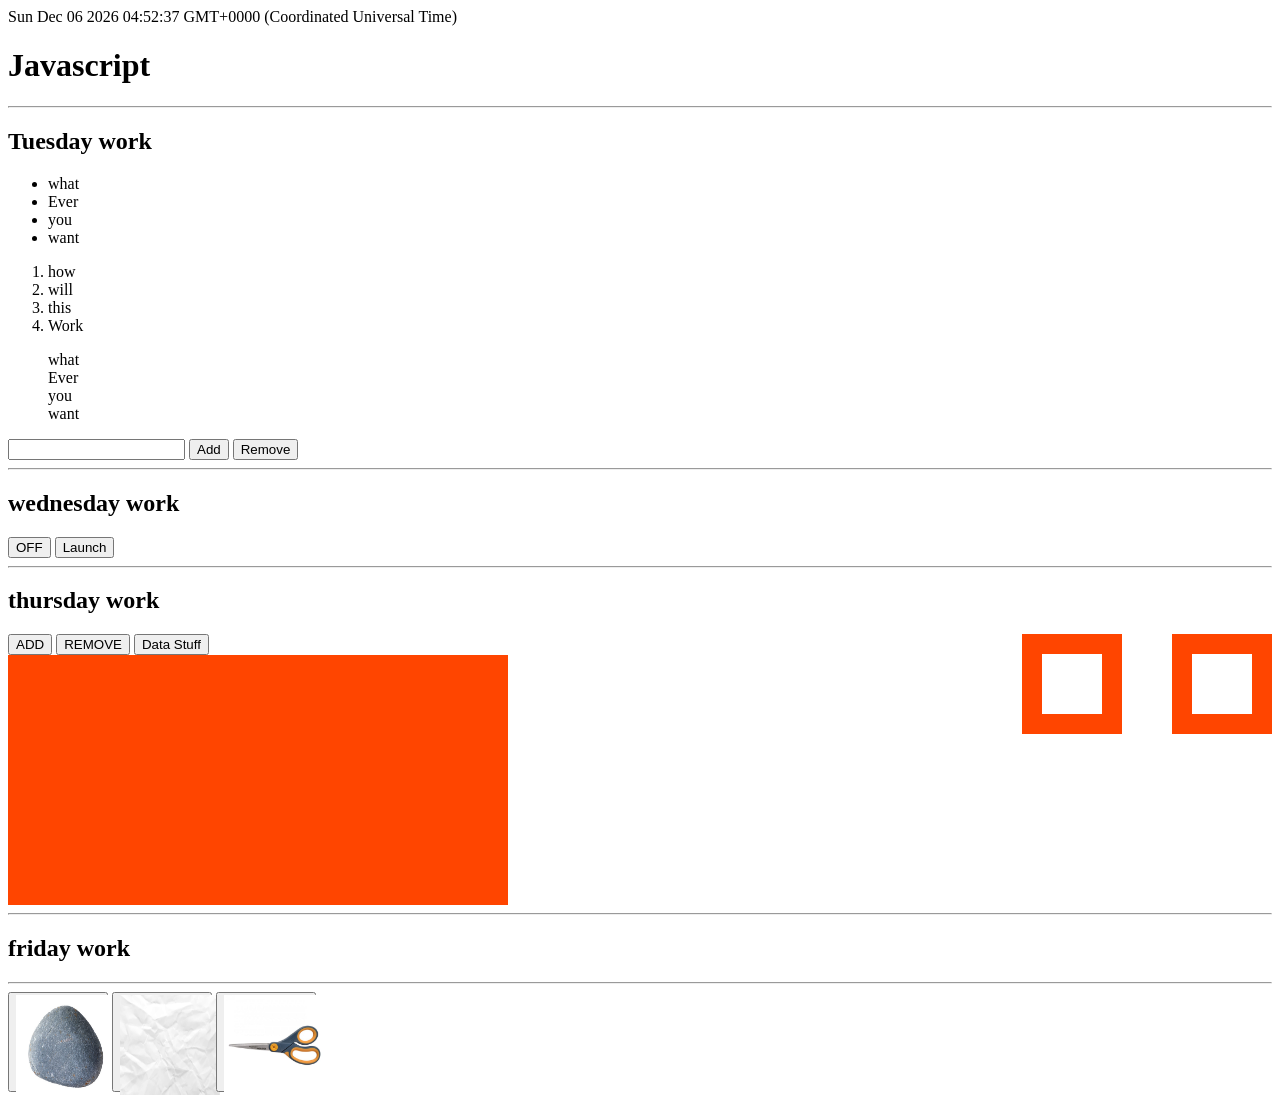
==== data/index.html @ 94be2cd1 "tring to add a grid" ====
<!Doctype html>
<html>
    <head>
        <script src="data.js" defer></script>
        <link rel="stylesheet" href="data.css">
    </head>
    <body>
        <div id="Date"></div>
        <div id="Size" onload="pageSize()"></div>
        <h1>Javascript</h1>
        <hr>
        <div id="Tuesday">
            <h2>Tuesday work</h2>
            <ul id="List">
                <li>what</li>
                <li>Ever</li>
                <li>you</li>
                <li>want</li>
            </ul>
            <ol id="Numbers">
                <li>how</li>
                <li>will</li>
                <li>this</li>
                <li>Work</li>
            </ol>
            <dl id="other">
                <dd>what</dd>
                <dd>Ever</dd>
                <dd>you</dd>
                <dd>want</dd>
            </dl>
            <input tupe="text"  id="items" name="list">
            <input type="button" onclick="item(Add)" name="Add" value="Add">
            <input type="button" onclick="item(Remove)" name="Remove" value="Remove">
        </div>
        <hr>
        <div id="wednesday" >
            <h2>wednesday work</h2>
            <audio id="music">
                <source src="tetris.mp3" type="audio/mpeg">
            </audio>
            <input type="button" onclick="OnOffSwitch()" name="switch" id="switch" value="OFF">
            <input type="button" onclick="VideoShowing()" name="video" id="video" value="Launch">
            <div id="hide">
                <video width="320" height="240" id="video" controls>
                    <source src="castle_view.mp4" type="video/mp4" alt="a bsirds eye view of a castle">
                </video>
                <input type="image" id="close" onclick="CloseVideo()" src="X.png" alt="Close" width="10" height="10">
            </div>
        </div>
        <hr>
        <div id="thursday work">
            <h2>thursday work</h2>
            <input type="button" eventlistener="" name="add" id="add" value="ADD">
            <input type="button" eventlistener="" name="remove" id="remove" value="REMOVE">
            <input type="button" onclick="dataStuff()" name="DataStuff" id="DataStuff" value="Data Stuff">
            <div class="outside" id="move">
                <div class="inside"></div>
            </div>
            <div class="outside" id="move2">
                <div class="inside"></div>
            </div>
            <br>
            <div id="output" id="moving"></div>
        </div>
        <hr>
        <div id="friday">
            <h2>friday work</h2>
            <div id="grid-container">
                <div class="grid-item"></div>
                <div class="grid-item"></div>
                <div class="grid-item"></div>
                <div class="grid-item"></div>
                <div class="grid-item"></div>
                <div class="grid-item"></div>
                <div class="grid-item"></div>
                <div class="grid-item"></div>
                <div class="grid-item"></div>
            </div>
            <hr>
            <button class="inline" onclick="playRPS()" value="0">
                <img src="rock.jpg" name="0" id="rock" alt="a rock">
            </button>
            <button class="inline" onclick="playRPS()" value="1">
                <img src="paper.jpg" name="1" id="paper" alt = "a piece of paper">
            </button>
            <button class="inline" onclick="playRPS()" value="2">
                <img src="scissors.jpg" name="2" id="scissors" alt = "a pair of scissor">
            </button>
        </div>
    </body>
</html>
---- data/data.css ----
#hide {
    background-color: orangered;
    position: fixed;
    margin: auto;
    display: none;
}
.outside {
    background-color: orangered;
    position: relative;
    height: 100px;
    width: 100px;
}
.inside {
    background-color: white;
    position: relative;
    height: 60px;
    width: 60px;
    bottom: -20px;
    right: -20px;
}
#move {
    float: right;
}
#move2 {
    left: -50px;
    float: right;
}
#output {
    background-color: orangered;
    height: 250px;
    width: 500px;
    float: center;
}
.inline {
    display: inline;
    height: 100px;
    width: 100px;
}
img {
    height: 100px;
    width: 100px;
}
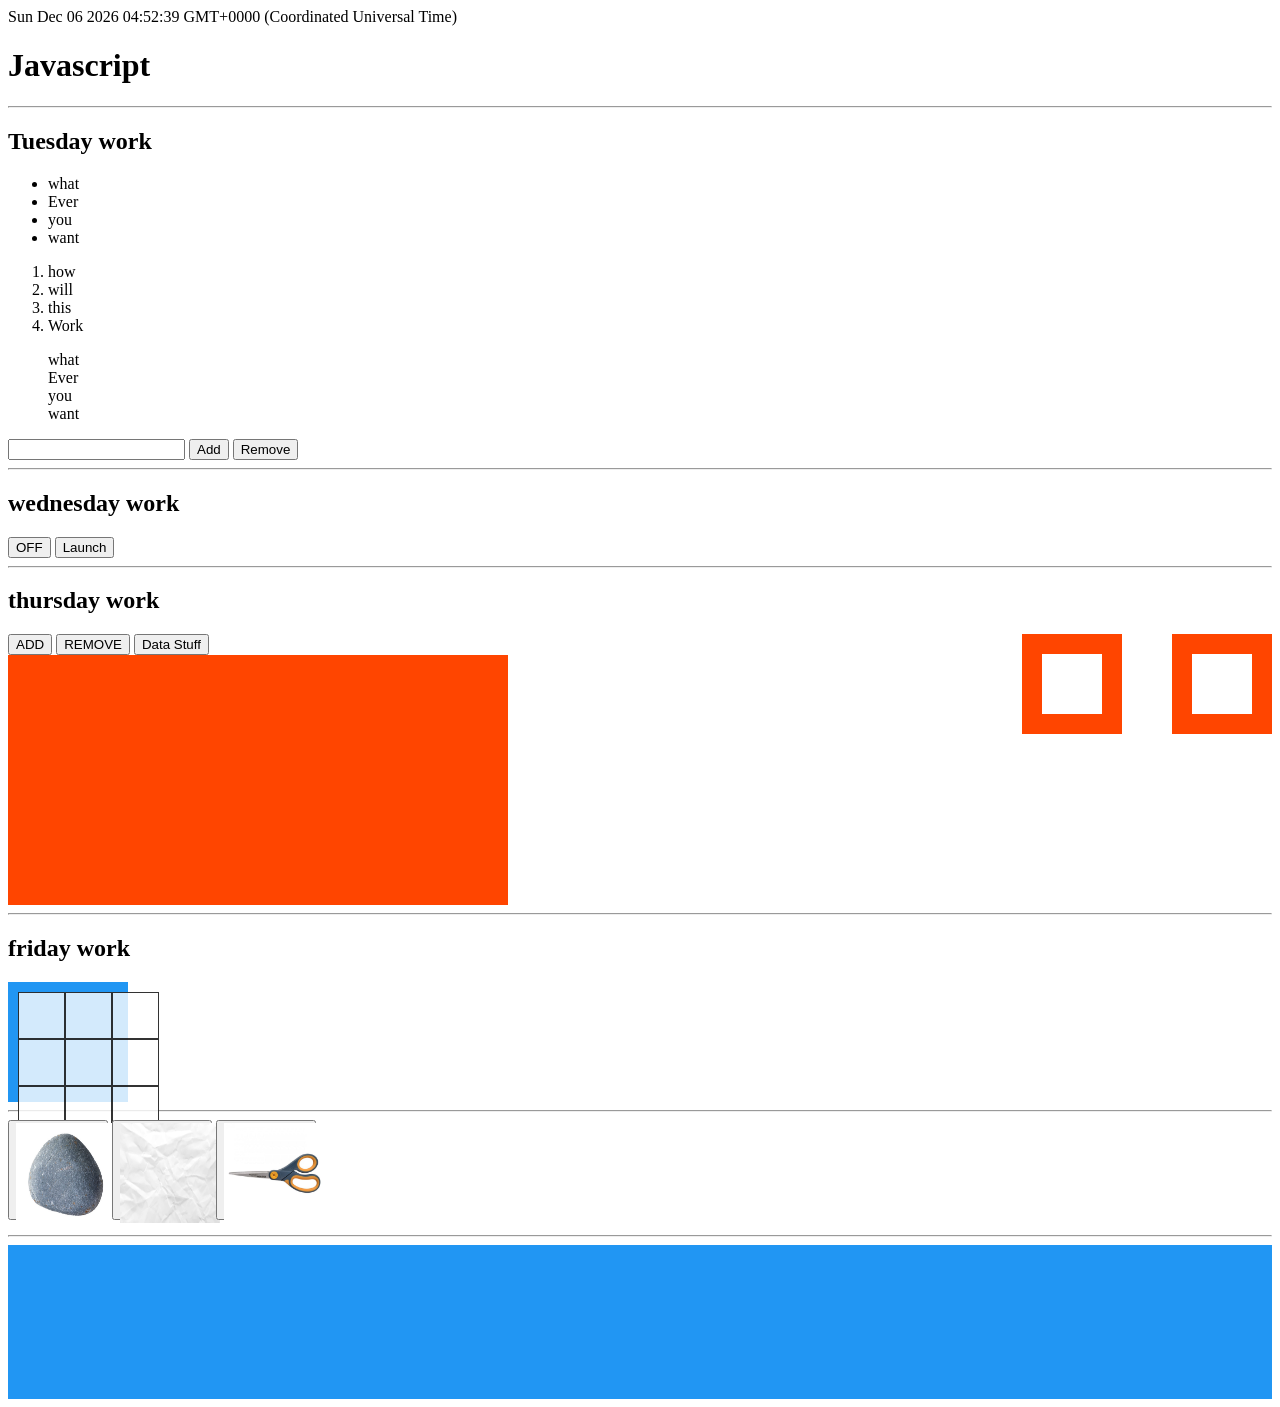
==== commit d02cbafb: "tring to make Hangman" ====
--- a/data/index.html
+++ b/data/index.html
@@ -3,6 +3,7 @@
     <head>
         <script src="data.js" defer></script>
         <link rel="stylesheet" href="data.css">
+        <link rel="stylesheet" href="tick-tac-toe.css">
     </head>
     <body>
         <div id="Date"></div>
@@ -87,6 +88,12 @@
             <button class="inline" onclick="playRPS()" value="2">
                 <img src="scissors.jpg" name="2" id="scissors" alt = "a pair of scissor">
             </button>
+            <hr>
+            <div id="hangman" onload="hangMan()">
+                <canvas>
+                    
+                </canvas>
+            </div>
         </div>
     </body>
 </html>
--- a/data/tick-tac-toe.css
+++ b/data/tick-tac-toe.css
@@ -0,0 +1,21 @@
+#grid-container {
+    display: grid;
+    grid-template-columns: auto auto auto;
+    background-color: #2196F3;
+    padding: 10px;
+    height: 100px;
+    width: 100px;
+}
+.grid-item {
+    background-color: rgba(255, 255, 255, 0.8);
+    border: 1px solid rgba(0, 0, 0, 0.8);
+    padding: 20px;
+    font-size: 30px;
+    text-align: center;
+    height: 5px;
+    width: 5px;
+}
+#hangman {
+    border: 2px;
+    background-color: #2196F3;
+}
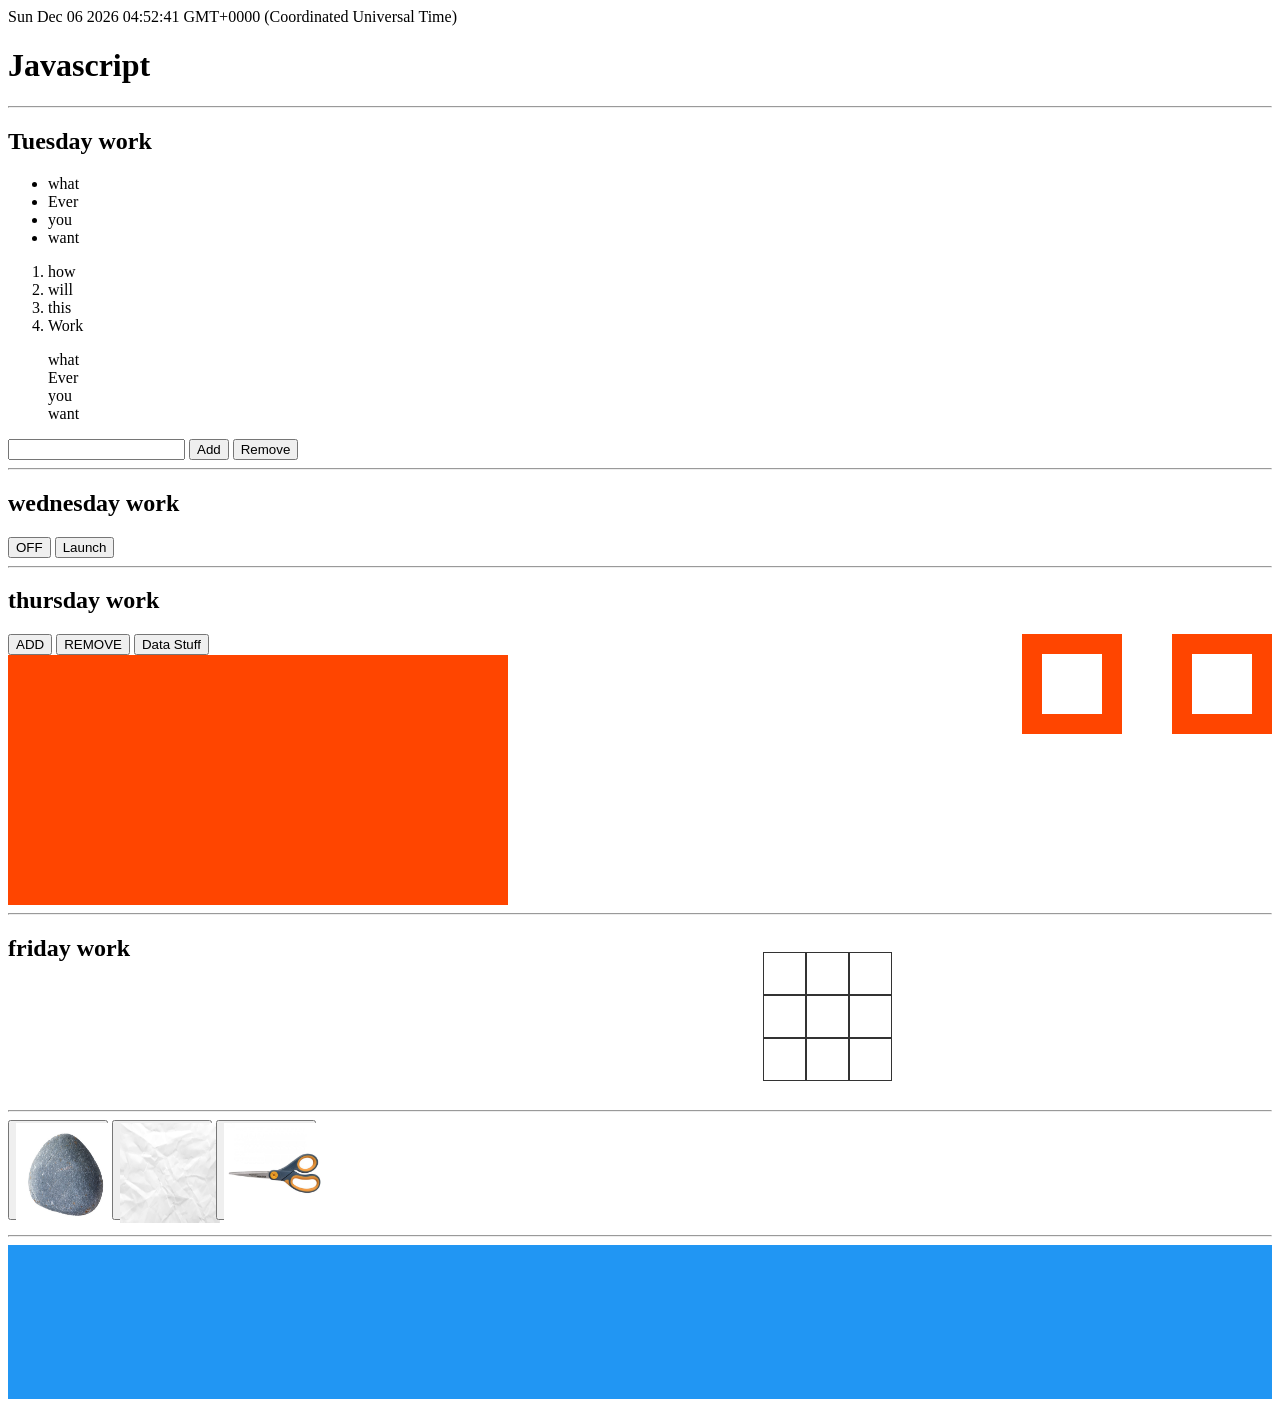
==== commit 6c14b8d3: "tring to make tick tac toe work" ====
--- a/data/index.html
+++ b/data/index.html
@@ -2,6 +2,8 @@
 <html>
     <head>
         <script src="data.js" defer></script>
+        <script src="Hangman.js" defer></script>
+        <script src="tick-tac-toe.js" defer></script>
         <link rel="stylesheet" href="data.css">
         <link rel="stylesheet" href="tick-tac-toe.css">
     </head>
@@ -67,16 +69,16 @@
         <hr>
         <div id="friday">
             <h2>friday work</h2>
-            <div id="grid-container">
-                <div class="grid-item"></div>
-                <div class="grid-item"></div>
-                <div class="grid-item"></div>
-                <div class="grid-item"></div>
-                <div class="grid-item"></div>
-                <div class="grid-item"></div>
-                <div class="grid-item"></div>
-                <div class="grid-item"></div>
-                <div class="grid-item"></div>
+            <div id="grid-container" onclick="playTTT()">
+                <div class="grid-item" value="0"></div>
+                <div class="grid-item" value="0"></div>
+                <div class="grid-item" value="0"></div>
+                <div class="grid-item" value="0"></div>
+                <div class="grid-item" value="0"></div>
+                <div class="grid-item" value="0"></div>
+                <div class="grid-item" value="0"></div>
+                <div class="grid-item" value="0"></div>
+                <div class="grid-item" value="0"></div>
             </div>
             <hr>
             <button class="inline" onclick="playRPS()" value="0">
@@ -91,7 +93,7 @@
             <hr>
             <div id="hangman" onload="hangMan()">
                 <canvas>
-                    
+
                 </canvas>
             </div>
         </div>
--- a/data/tick-tac-toe.css
+++ b/data/tick-tac-toe.css
@@ -1,10 +1,12 @@
 #grid-container {
     display: grid;
     grid-template-columns: auto auto auto;
-    background-color: #2196F3;
     padding: 10px;
     height: 100px;
     width: 100px;
+    position: relative;
+    left: 745px;
+    top: -40px
 }
 .grid-item {
     background-color: rgba(255, 255, 255, 0.8);
@@ -12,8 +14,8 @@
     padding: 20px;
     font-size: 30px;
     text-align: center;
-    height: 5px;
-    width: 5px;
+    height: 1px;
+    width: 1px;
 }
 #hangman {
     border: 2px;
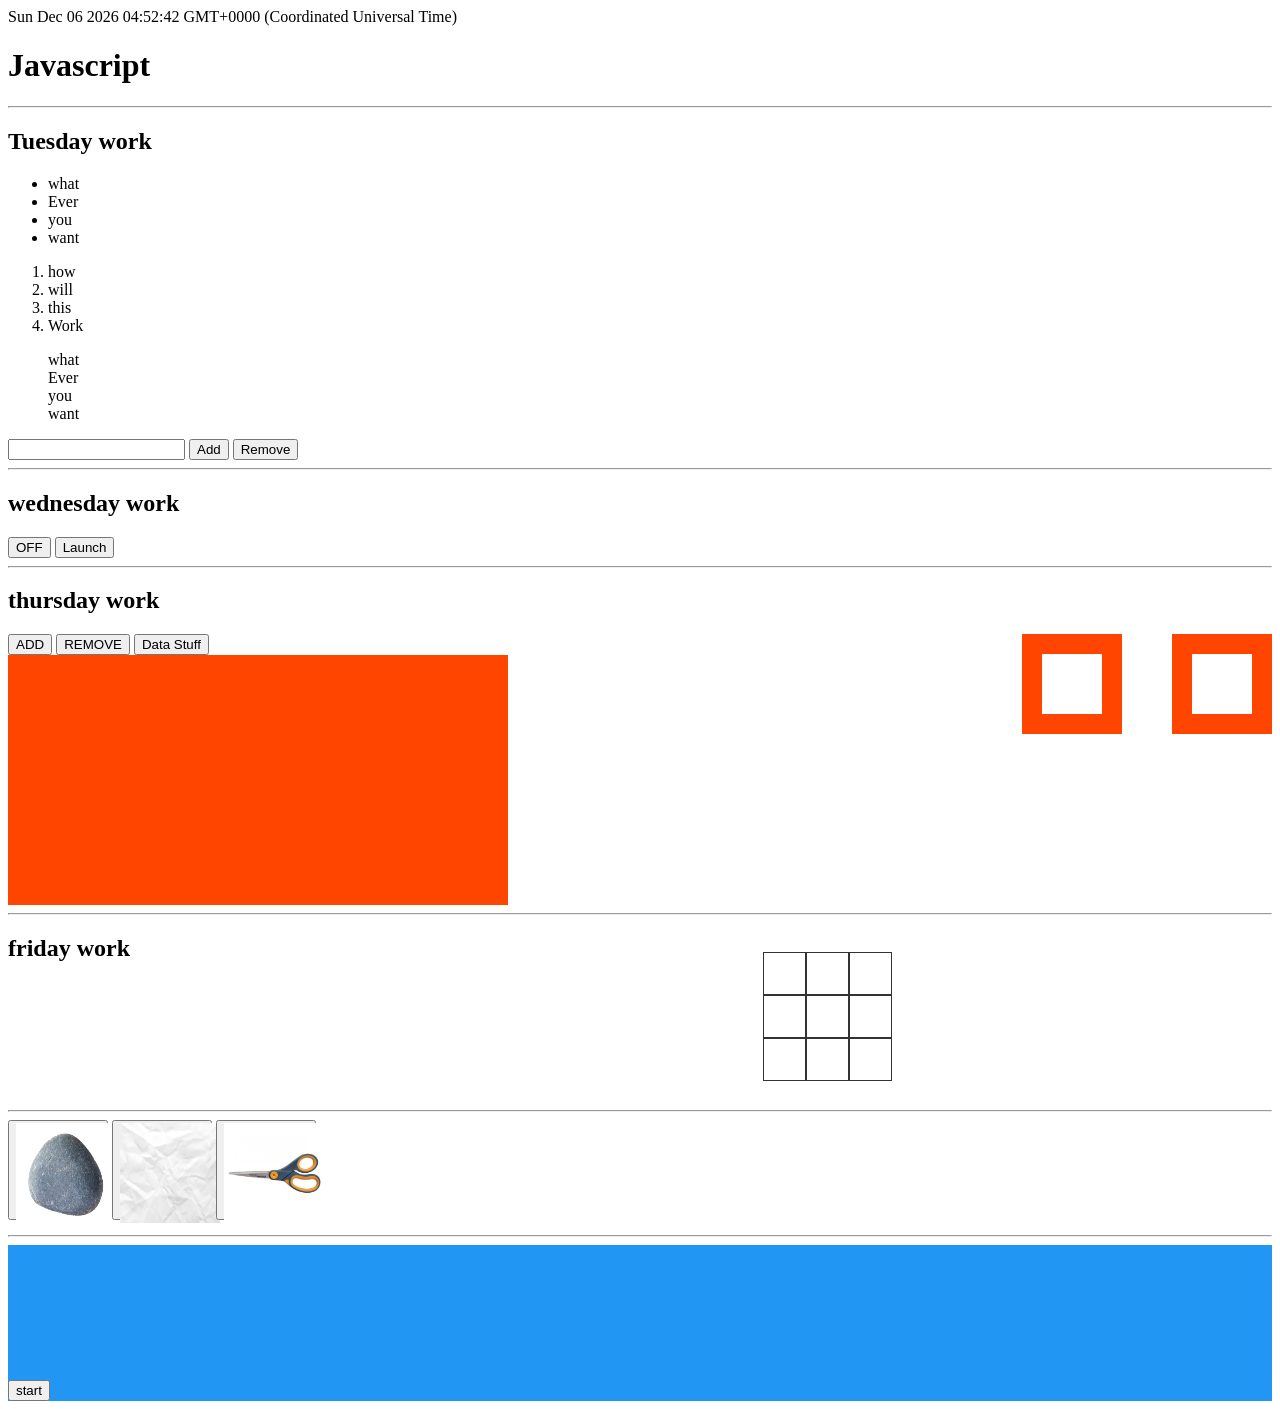
==== commit 77ee47b7: "tring to get ready to work more on this at home" ====
--- a/data/index.html
+++ b/data/index.html
@@ -91,7 +91,8 @@
                 <img src="scissors.jpg" name="2" id="scissors" alt = "a pair of scissor">
             </button>
             <hr>
-            <div id="hangman" onload="hangMan()">
+            <div id="hangman">
+                <input type="button" name="hangman" onclick="hangMan()" value="start">
                 <canvas>
 
                 </canvas>
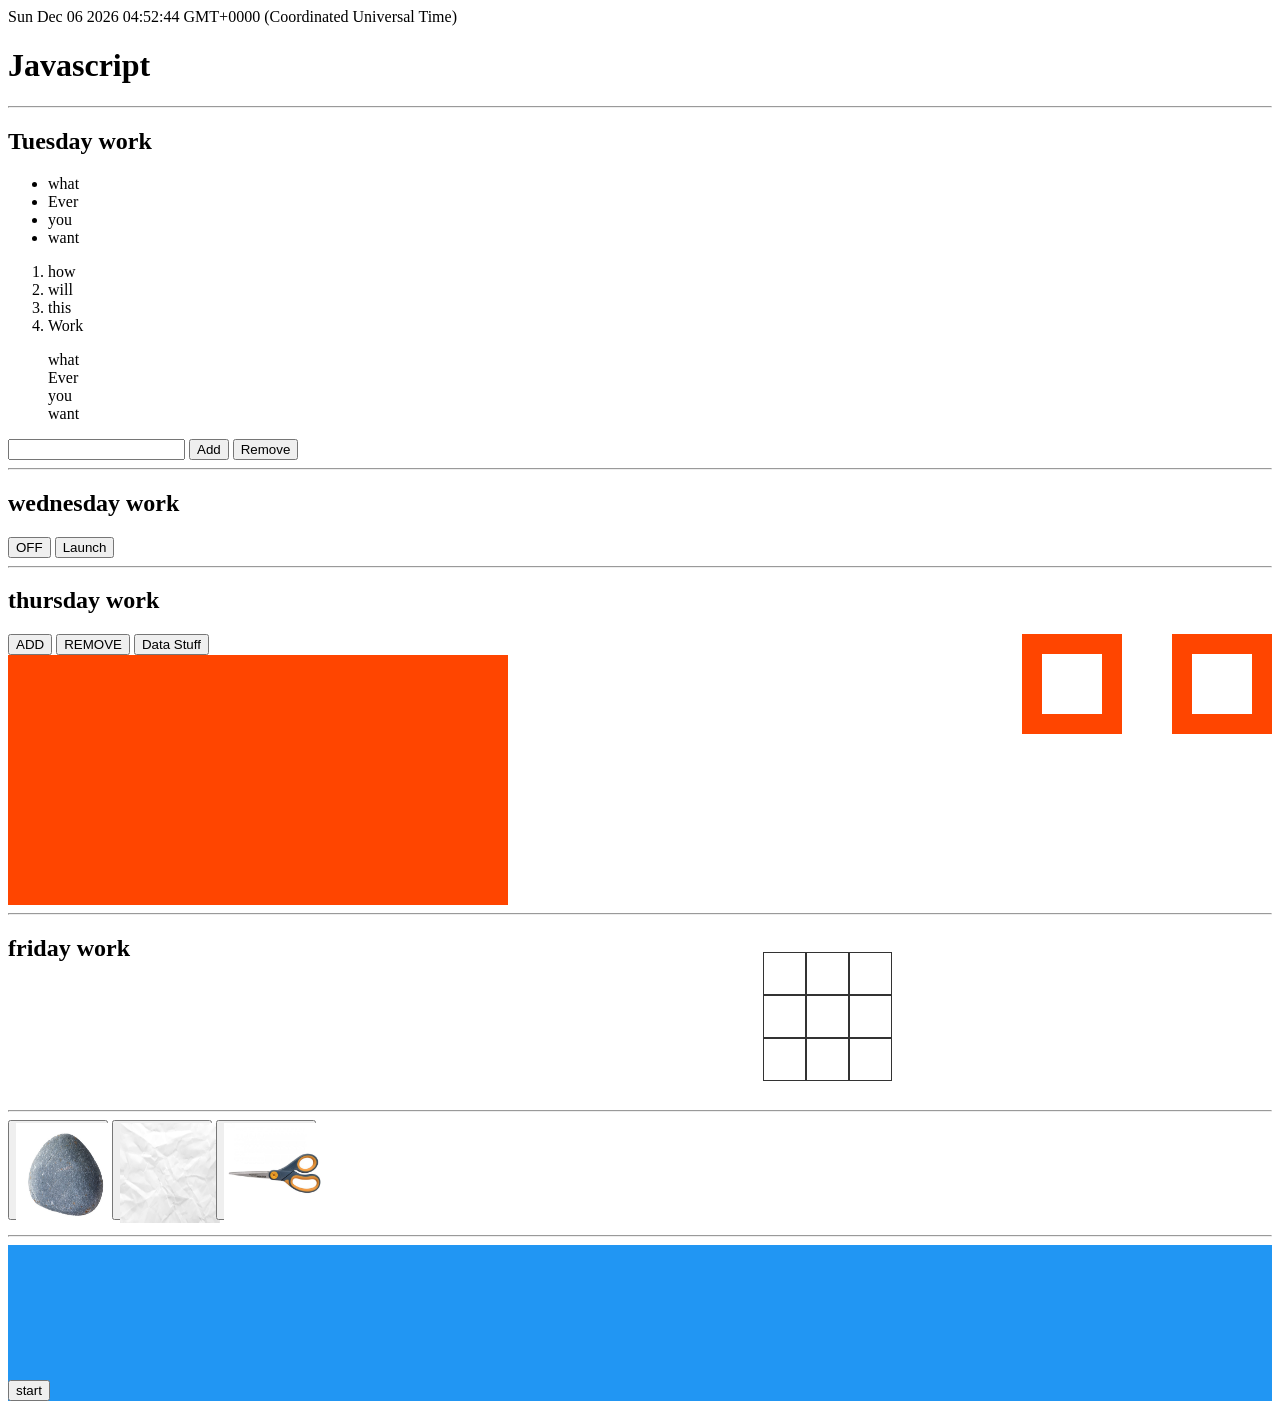
==== commit 39d0df70: "starting to end this project" ====
--- a/data/index.html
+++ b/data/index.html
@@ -7,9 +7,10 @@
         <link rel="stylesheet" href="data.css">
         <link rel="stylesheet" href="tick-tac-toe.css">
     </head>
-    <body>
+    <body onload="hangMan()">
         <div id="Date"></div>
         <div id="Size" onload="pageSize()"></div>
+        <div id="weather"></div>
         <h1>Javascript</h1>
         <hr>
         <div id="Tuesday">
@@ -92,10 +93,13 @@
             </button>
             <hr>
             <div id="hangman">
-                <input type="button" name="hangman" onclick="hangMan()" value="start">
+                <input type="button" name="hangman" onclick="pickAnAnswer()" value="start">
                 <canvas>
 
                 </canvas>
+                <div id="wrong">
+
+                </div>
             </div>
         </div>
     </body>
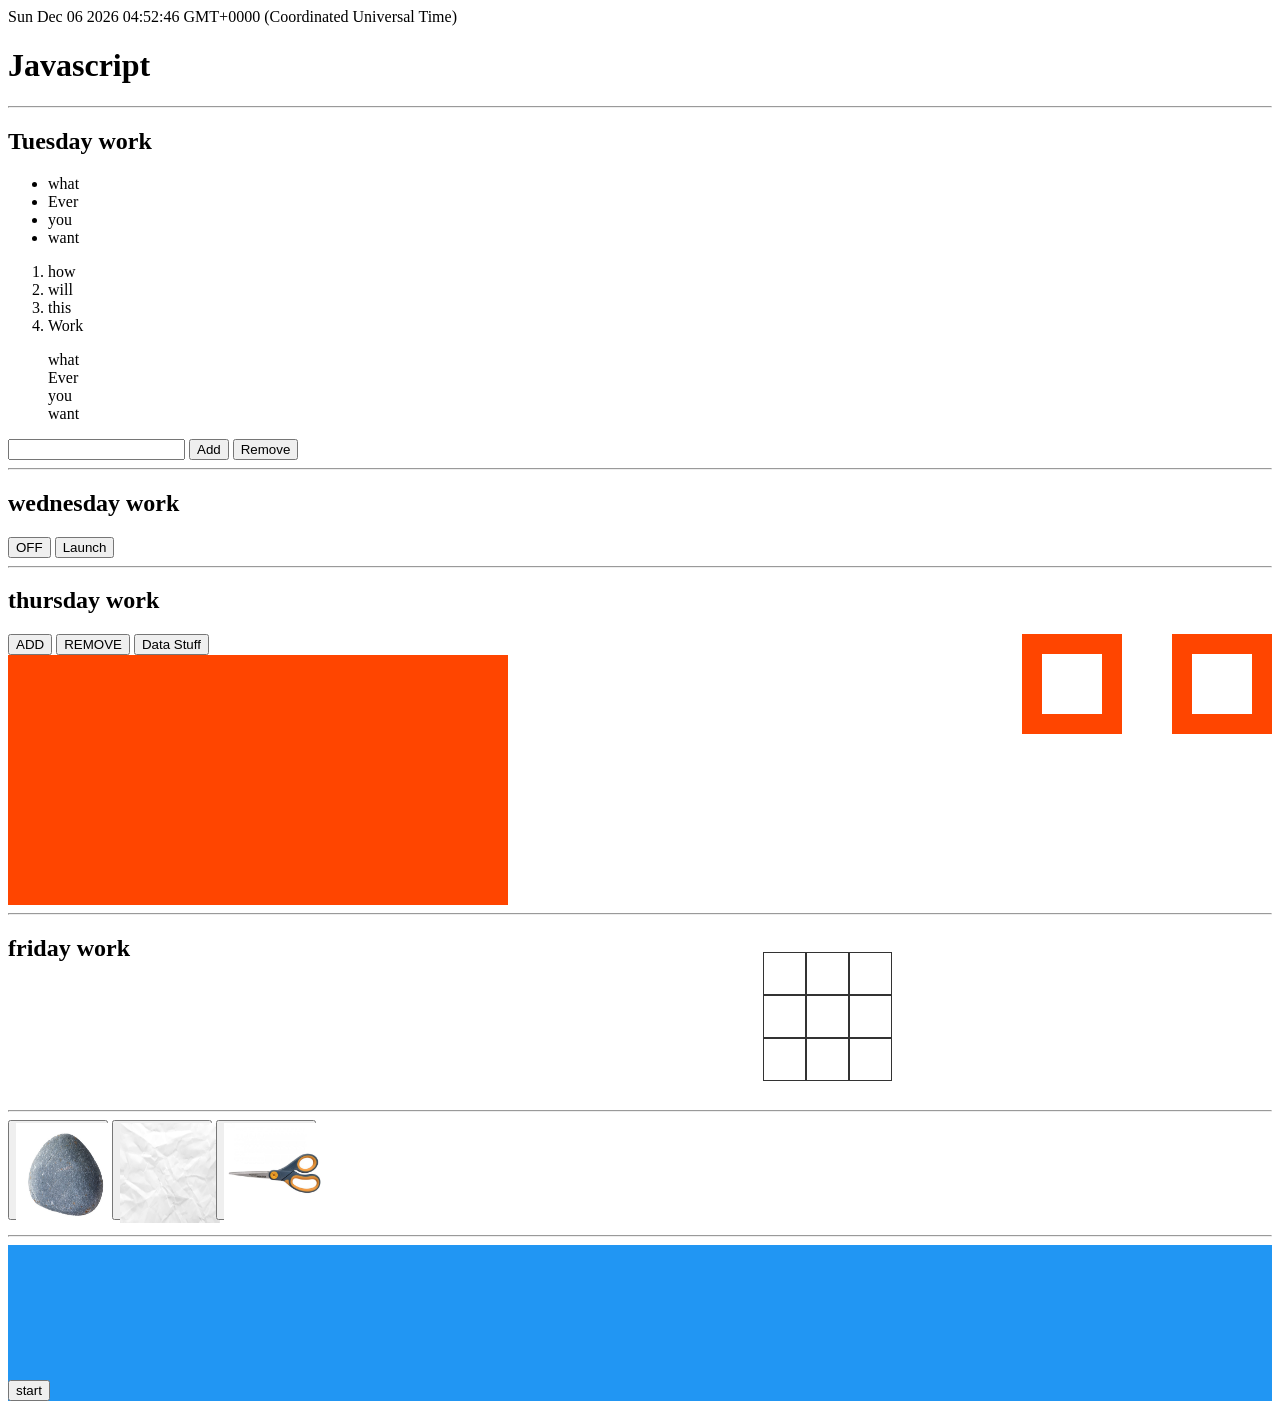
==== commit 65e543aa: "add weather" ====
--- a/data/index.html
+++ b/data/index.html
@@ -10,7 +10,8 @@
     <body onload="hangMan()">
         <div id="Date"></div>
         <div id="Size" onload="pageSize()"></div>
-        <div id="weather"></div>
+        <script src="https://static.elfsight.com/platform/platform.js" data-use-service-core defer></script>
+        <div class="elfsight-app-73a26f20-b3b9-4435-b484-5d7e30ac5c40" data-elfsight-app-lazy></div>
         <h1>Javascript</h1>
         <hr>
         <div id="Tuesday">
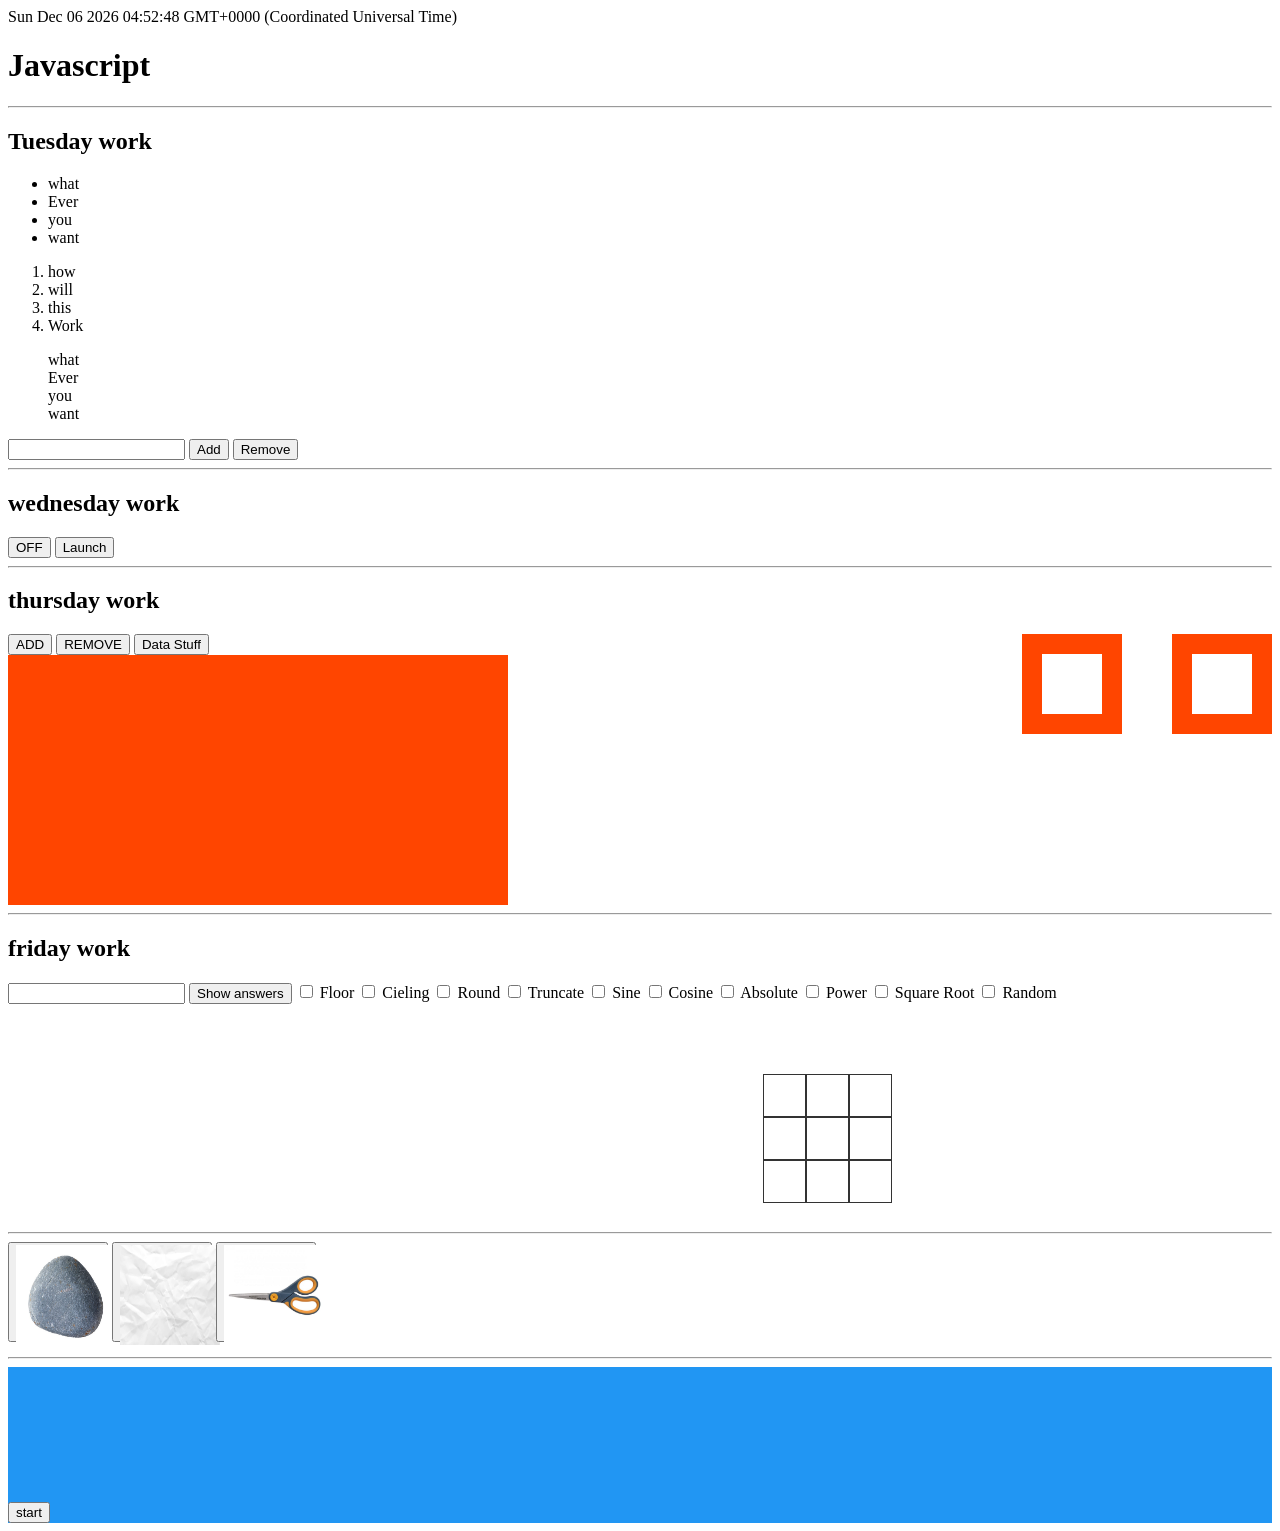
==== commit 636d43cf: "add some math functions" ====
--- a/data/index.html
+++ b/data/index.html
@@ -5,6 +5,7 @@
         <script src="Hangman.js" defer></script>
         <script src="tick-tac-toe.js" defer></script>
         <link rel="stylesheet" href="data.css">
+        <link rel="stylesheet" href="math.css">
         <link rel="stylesheet" href="tick-tac-toe.css">
     </head>
     <body onload="hangMan()">
@@ -71,6 +72,31 @@
         <hr>
         <div id="friday">
             <h2>friday work</h2>
+            <div>
+                <input type="number" id="numbers" name="input">
+                <input type="button" name="math" onclick="doMath()" value="Show answers">
+                <input type="checkbox" name="floor" onclick="setToOne()" value="0">
+                    <label>Floor</label>
+                <input type="checkbox" name="ceiling" onclick="setToOne()" value="0">
+                    <label>Cieling</label>
+                <input type="checkbox" name="round" onclick="setToOne()" value="0">
+                    <label>Round</label>
+                <input type="checkbox" name="truncate" onclick="setToOne()" value="0">
+                    <label>Truncate</label>
+                <input type="checkbox" name="sine" onclick="setToOne()" value="0">
+                    <label>Sine</label>
+                <input type="checkbox" name="cosine" onclick="setToOne()" value="0">
+                    <label>Cosine</label>
+                <input type="checkbox" name="absolute" onclick="setToOne()" value="0">
+                    <label>Absolute</label>
+                <input type="checkbox" name="power" onclick="setToOne()" value="0">
+                    <label>Power</label>
+                <input type="checkbox" name="squareRoot" onclick="setToOne()" value="0">
+                    <label>Square Root</label>
+                <input type="checkbox" name="random" onclick="setToOne()" value="0">
+                    <label>Random</label>
+                <div id="results"></div>
+            </div>
             <div id="grid-container" onclick="playTTT()">
                 <div class="grid-item" value="0"></div>
                 <div class="grid-item" value="0"></div>
--- a/data/math.css
+++ b/data/math.css
@@ -0,0 +1,5 @@
+#results {
+    height: 100px;
+    width: 100px;
+    color:brown;
+}
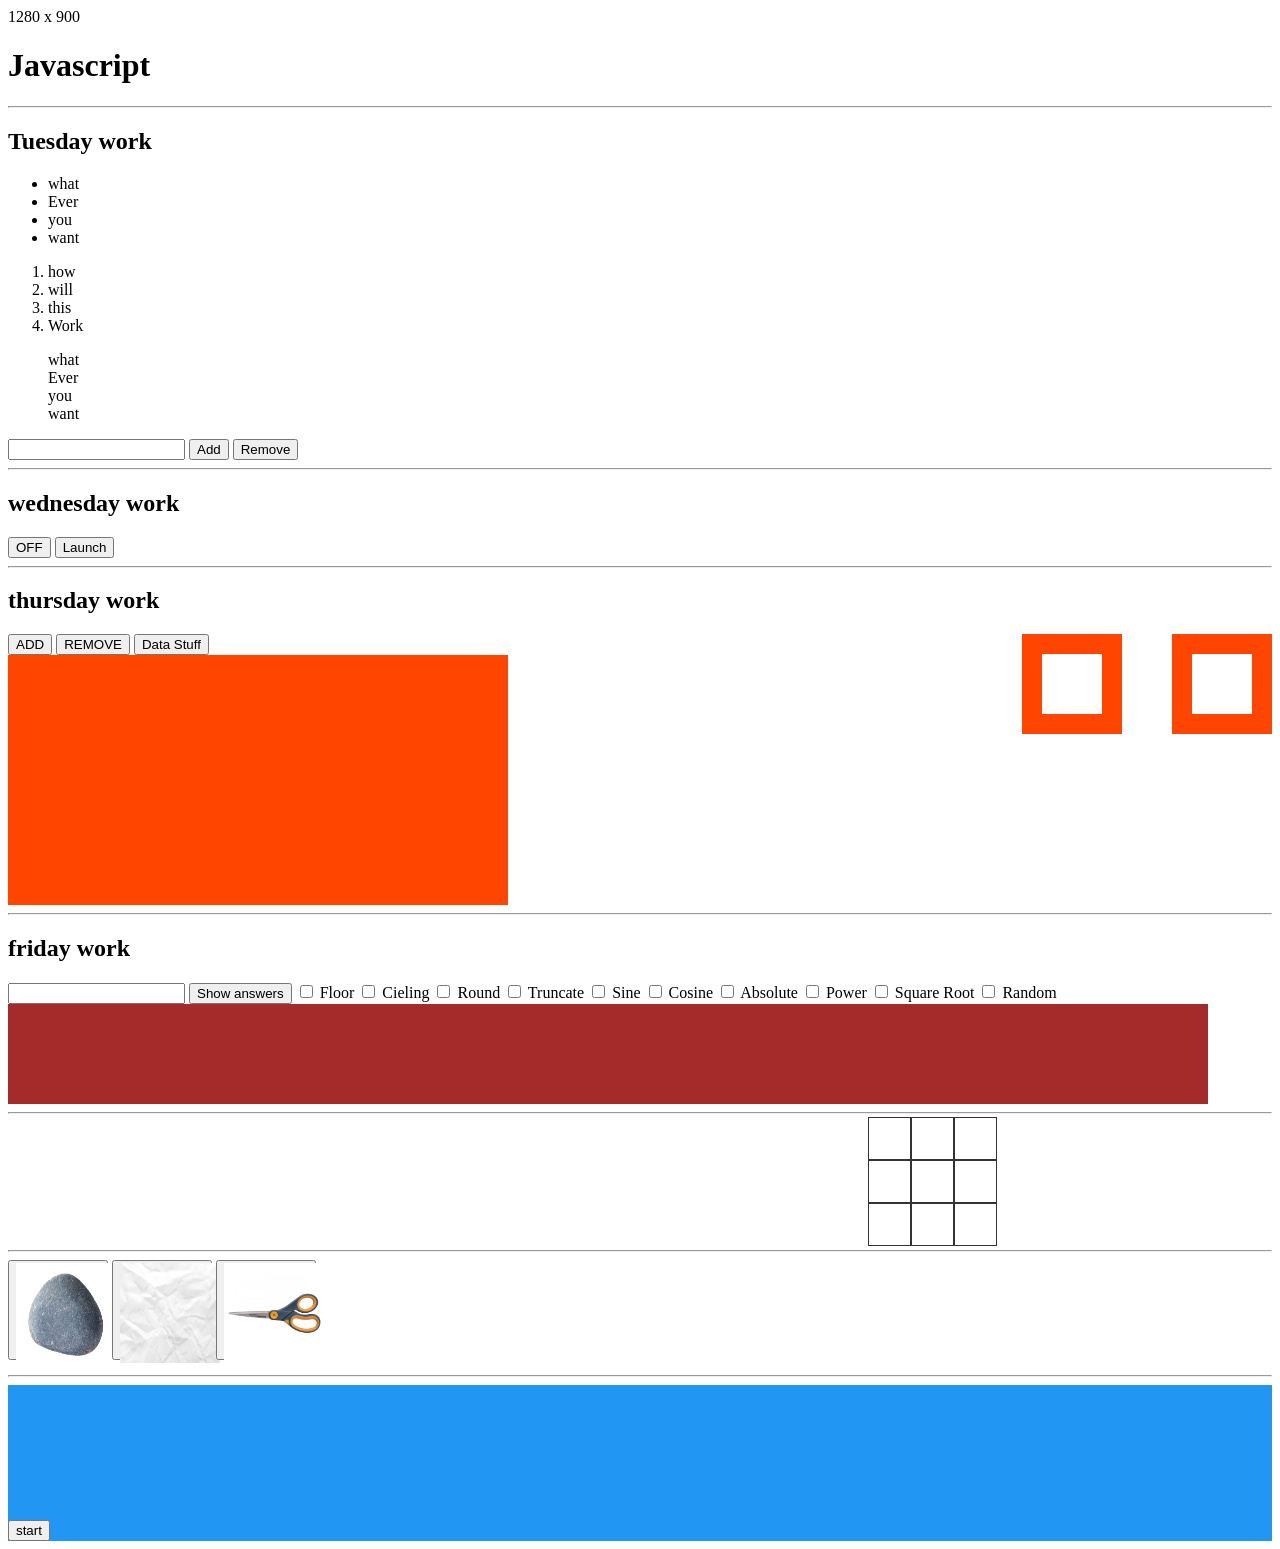
==== commit d46583e4: "add a bunch of projects" ====
--- a/data/index.html
+++ b/data/index.html
@@ -4,13 +4,14 @@
         <script src="data.js" defer></script>
         <script src="Hangman.js" defer></script>
         <script src="tick-tac-toe.js" defer></script>
+        <script src="math.js" defer></script>
         <link rel="stylesheet" href="data.css">
         <link rel="stylesheet" href="math.css">
         <link rel="stylesheet" href="tick-tac-toe.css">
     </head>
-    <body onload="hangMan()">
+    <body onload="pageSize()">
         <div id="Date"></div>
-        <div id="Size" onload="pageSize()"></div>
+        <div id="Size"></div>
         <script src="https://static.elfsight.com/platform/platform.js" data-use-service-core defer></script>
         <div class="elfsight-app-73a26f20-b3b9-4435-b484-5d7e30ac5c40" data-elfsight-app-lazy></div>
         <h1>Javascript</h1>
@@ -45,7 +46,7 @@
             <audio id="music">
                 <source src="tetris.mp3" type="audio/mpeg">
             </audio>
-            <input type="button" onclick="OnOffSwitch()" name="switch" id="switch" value="OFF">
+            <input type="button" onclick="OnOffSwitch()" onkeypress="playMusic()" name="switch" id="switch" value="OFF">
             <input type="button" onclick="VideoShowing()" name="video" id="video" value="Launch">
             <div id="hide">
                 <video width="320" height="240" id="video" controls>
@@ -75,28 +76,29 @@
             <div>
                 <input type="number" id="numbers" name="input">
                 <input type="button" name="math" onclick="doMath()" value="Show answers">
-                <input type="checkbox" name="floor" onclick="setToOne()" value="0">
+                <input type="checkbox" name="floor" onclick="setToOne(0)" value="0">
                     <label>Floor</label>
-                <input type="checkbox" name="ceiling" onclick="setToOne()" value="0">
+                <input type="checkbox" name="ceiling" onclick="setToOne(0)" value="0">
                     <label>Cieling</label>
-                <input type="checkbox" name="round" onclick="setToOne()" value="0">
+                <input type="checkbox" name="round" onclick="setToOne(0)" value="0">
                     <label>Round</label>
-                <input type="checkbox" name="truncate" onclick="setToOne()" value="0">
+                <input type="checkbox" name="truncate" onclick="setToOne(0)" value="0">
                     <label>Truncate</label>
-                <input type="checkbox" name="sine" onclick="setToOne()" value="0">
+                <input type="checkbox" name="sine" onclick="setToOne(0)" value="0">
                     <label>Sine</label>
-                <input type="checkbox" name="cosine" onclick="setToOne()" value="0">
+                <input type="checkbox" name="cosine" onclick="setToOne(0)" value="0">
                     <label>Cosine</label>
-                <input type="checkbox" name="absolute" onclick="setToOne()" value="0">
+                <input type="checkbox" name="absolute" onclick="setToOne(0)" value="0">
                     <label>Absolute</label>
-                <input type="checkbox" name="power" onclick="setToOne()" value="0">
+                <input type="checkbox" name="power" onclick="setToOne(0)" value="0">
                     <label>Power</label>
-                <input type="checkbox" name="squareRoot" onclick="setToOne()" value="0">
+                <input type="checkbox" name="squareRoot" onclick="setToOne(0)" value="0">
                     <label>Square Root</label>
-                <input type="checkbox" name="random" onclick="setToOne()" value="0">
+                <input type="checkbox" name="random" onclick="setToOne(0)" value="0">
                     <label>Random</label>
                 <div id="results"></div>
             </div>
+            <hr>
             <div id="grid-container" onclick="playTTT()">
                 <div class="grid-item" value="0"></div>
                 <div class="grid-item" value="0"></div>
@@ -109,13 +111,13 @@
                 <div class="grid-item" value="0"></div>
             </div>
             <hr>
-            <button class="inline" onclick="playRPS()" value="0">
+            <button class="inline" onclick="playRPS(0)" value="0">
                 <img src="rock.jpg" name="0" id="rock" alt="a rock">
             </button>
-            <button class="inline" onclick="playRPS()" value="1">
+            <button class="inline" onclick="playRPS(1)" value="1">
                 <img src="paper.jpg" name="1" id="paper" alt = "a piece of paper">
             </button>
-            <button class="inline" onclick="playRPS()" value="2">
+            <button class="inline" onclick="playRPS(2)" value="2">
                 <img src="scissors.jpg" name="2" id="scissors" alt = "a pair of scissor">
             </button>
             <hr>
--- a/data/math.css
+++ b/data/math.css
@@ -1,5 +1,6 @@
 #results {
     height: 100px;
-    width: 100px;
-    color:brown;
+    width: 1200px;
+    background-color:brown;
+    color: white;
 }
--- a/data/tick-tac-toe.css
+++ b/data/tick-tac-toe.css
@@ -5,8 +5,8 @@
     height: 100px;
     width: 100px;
     position: relative;
-    left: 745px;
-    top: -40px
+    left: 850px;
+    top: -15px
 }
 .grid-item {
     background-color: rgba(255, 255, 255, 0.8);
